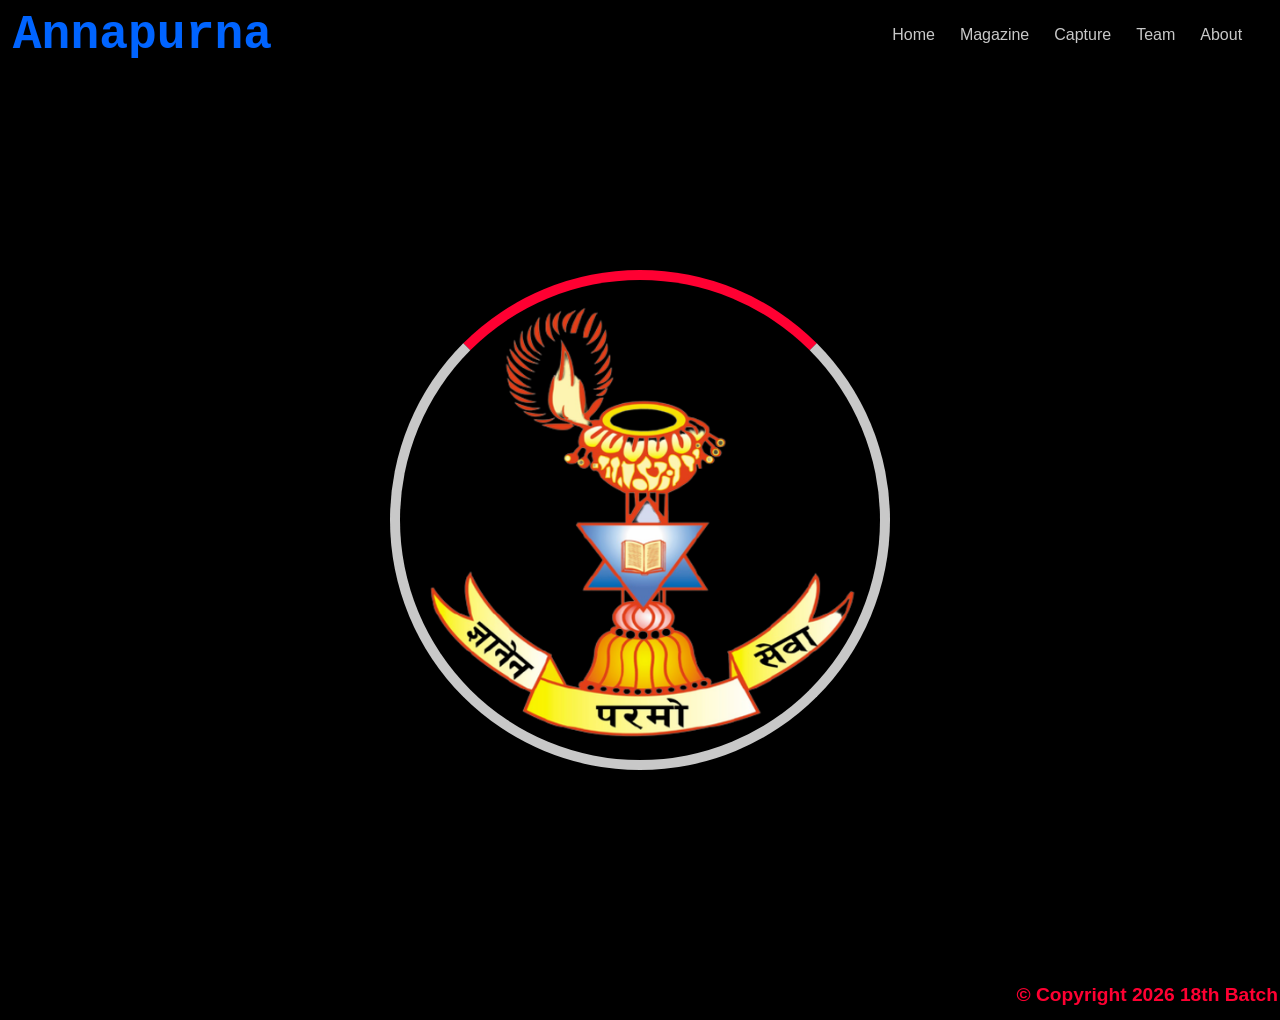
==== templates/index.html @ 72ebdf96 "Initial Commit The Web Is Ready" ====
<!DOCTYPE html>
<html lang="en">
<head>

    <!-- Meta Attributes  -->

    <meta charset="UTF-8">
    <meta name="viewport" content="width=device-width, initial-scale=1.0">
    <meta name="author" content="18th Batch | Sparsha Baral">
    <meta name="description" content="This is a E-Magazine of 18th Batch at Annapurna House in S.A.M.P">
    <link rel="icon" type="image/png" href="/images/Captures/House.jpg">

    <!-- Linking StyleSheet to the Document  -->

    <link rel="stylesheet" href="/style/main.css">

    <title>Magazine | Annapurna</title>

</head>

<body>

    <!-- Main Header of the Doucment  -->

    <header class="main_header" id="top">

        <nav class="nav_bar flex">

            <span>

                <h1 class="main_text fly_hover">
                    Annapurna
                </h1>

            </span>

            <span class="hamburger_icon">
                ☰
            </span>

            <ul class="nav_list flex">

                <li class="nav_list_item"><a href="./index.html" class="nav_links">Home</a></li>
                <li class="nav_list_item"><a href="./magazine.html" class="nav_links">Magazine</a></li>
                <li class="nav_list_item"><a href="./capture.html"class="nav_links" >Capture</a></li>
                <li class="nav_list_item"><a href="./team.html" class="nav_links">Team</a></li>
                <li class="nav_list_item"><a href="./about.html" class="nav_links">About</a></li>

            </ul>


        </nav>

    </header>


    <!-- Main Content of the Doucment  -->

    <main class="main_content">

        <div class="main_loader flex">

            <div class="Loading_content">
            </div>

            <a href="https://www.sampokhara.edu.np/" target="_blank">
                <div class="Loading_element">
                </div>
            </a>
            
            
        </div>

        <div class="Main_Content_div flex col wrap">


            <div class="Hero_Magazine">

            </div>

            <div class="Main_Info_Content">

                <p class="main_text">Welcome 👋</p>

                <div class="Info_Content_div flex wrap">

                    <div class="Info_Content flex fly_hover" id="./index.html">
                    <h4>Official Page of 18th Batch Wall Magazine at Annapurna House in S.A.M.P</h4>
                    </div>
                    <div class="Info_Content flex fly_hover" id="./magazine.html"><h4>Watch and Experience our E-Magazine</h4></div>
                    <div class="Info_Content flex fly_hover" id="./team.html"><h4>Learn about and Engage with our House Team and Students</h4></div>
                    <div class="Info_Content flex fly_hover" id="./capture.html"><h4>See it Whenever you want to refresh the old memories.</h4></div>

                </div>
                
            </div>

        </div>

        <button type="button" class="back_to_top fly_hover hidden">⬆</button>
        
    </main>

    <!-- End Content of the Doucment  -->

    <footer class="main_end flex">

        <div class="scroll">

            <h4 class="copy_text">&copy; Copyright 2026 18th Batch S.A.M.P. All Rights Reserved</h4>

        </div>

    </footer>

    <!-- Linking JavaScript to the Document  -->

    <script type="module" src="/script/index.js"></script>

</body>

</html>
---- style/main.css ----
/* Declaring Animations  */

@keyframes scroll {
    0%{
        transform: translateX(0);
    }
    100%{
        transform: translateX(-100%);
    }
}

@keyframes rotate {
    0%{
        transform: rotate(0deg);
    }
    100%{
        transform: rotate(360deg);
    }
}

/* Declaring Variables  */

:root{

    /* Colors Varaiables  */

    --main_color:rgba(00,100,255,1);
    --sub_color:rgba(255,00,50);
    --info_color:rgba(00,255,50,1);
    --soft_color:rgba(200,200,200,1);
    --bright_color:rgba(255,255,255,1);

    /* Bg Colors Varaiables  */

    --dark_bg:rgba(00,00,00,1);
    --blue_bg:rgba(00,00,255,1);
    --skin_bg:rgba(250,190,190,1);
    --grey_bg:var(--soft_color);
    --brown_bg:rgba(102, 58, 30);
    

    /* Font size Variables  */

    --main_font:3rem;
    --sub_font:1.5rem;
    --info_font:1.2rem;

    /* Other Variables  */

    --fly_hover:translateY(-15px);
    --more_gap:50px;
    --med_gap:25px;
    --less_gap:15px;

}

/* Global Styles  */

*{
    margin: 0px;
    padding: 0px;
    box-sizing: border-box;
    font-family:Arial, Helvetica, sans-serif;

}

html{
    scroll-behavior: smooth;
}

.flex{
    display: flex !important;
}

.col{
    flex-direction: column;
}

.hidden{
    display: none !important;
}

.wrap{
    flex-wrap: wrap !important;
}

.fly_hover{
    transform: translateX(0);
    transition: all 0.35s ease-in;
}

.fly_hover:hover{
    transform: var(--fly_hover);
}

.main_text{
    color: var(--main_color);
    font-size: var(--main_font);
    font-weight: 900;
    font-family: monospace !important;
}

.sub_text{
    color: var(--sub_color);
    font-size: var(--sub_font);
    font-weight: 700;
}

.info_text{
    color: var(--info_color);
    font-size: var(--info_font);
    font-weight: 900;
}

/* Header Style  */

.main_header{
    height: 70px;
    width: 100%;
    background-color: var(--dark_bg);
    top: 0px;left: 0px;right: 0px;
    position: sticky;
    z-index: 2;
}

.main_header.scrolled{
    background-color: var(--grey_bg);
}

.main_header.scrolled .nav_list{
    background-color: var(--grey_bg);
}

.main_header.scrolled .nav_list .nav_links{
    color: var(--dark_bg);
}

.main_header.scrolled .hamburger_icon{
    color: var(--dark_bg);
}

.nav_bar{
    height: 100%;
    padding: 0 1%;
    justify-content: space-between;
    align-items: center;
    gap:var(--med_gap);
}

.nav_list{

    height: auto;
    width: auto;
    align-items: center;
    padding:0 2% ;
    list-style: none;
    gap:var(--med_gap);
    background-color: var(--dark_bg);

}

.hamburger_icon{
    color: var(--soft_color);
    font-size: 0px;
    
}

.nav_links{
    top:0px;
    position: relative;
    color: var(--soft_color);
    text-decoration: none;
    text-align: center;
}

.nav_links::after{
    content: "";
    position: absolute;
    bottom: 0px;
    left: 0px;
    width: 0;
    height: 0.5px;
    background-color: var(--sub_color);
    transition: width 0.35s ease-in;
}

.nav_list_item:hover .nav_links::after{
    width: 100%;
}

/* Main Style  */

.main_content{
    min-height: 100vh;
    height: 100%;
    width: 100%;
    position: relative;
}

.main_loader{
    height: 100vh;
    padding: 2%;
    align-items: center;
    justify-content: center;
    background-color: var(--dark_bg);
    position: relative;
}

.Loading_content{
    position: absolute;
    background-image: url(/images/Magazine/SAMP.png);
    background-size: contain;
    height: 450px;
    width: 450px;
}

.Loading_element{
    height: 500px;
    width: 500px;
    border: 10px solid var(--soft_color);
    border-radius: 50%;
    border-top: 10px solid var(--sub_color);
    animation: rotate 2s 0s ease infinite normal ;

}

.Main_Content_div{
    height: 100%;
    width: 100%;
}

.Hero_Magazine{
    height: calc(100vh - 70px);
    width: auto;
    background-image: url(/images/Magazine/Hero_Magazine.jpg);
    background-repeat: no-repeat;
    background-position: bottom;
    background-size: 50% 100%;
    filter: brightness(60%);
    transform: scale(1);
    background-color: var(--dark_bg);
}

.back_to_top{
    position:fixed;
    bottom: 10px;
    right: 20px;
    height: 70px;
    width: 70px;
    background-color: var(--brown_bg);
    border-radius: 50%;
    font-size: var(--main_font);
    color: var(--soft_color);
    font-weight: 900;
}

.back_to_top.scrolled{
    display: inline !important;
}

.back_to_top:hover{
    background-color: var(--dark_bg);
    color: var(--main_color);
}

/* Info Style  */

.Main_Info_Content{
    height: 100%;
    width: 100%;
    background-color: var(--skin_bg);
    text-align: center;
    font-family:'Segoe UI', Tahoma, Geneva, Verdana, sans-serif;

}

.Info_Content_div{
    height: 100%;
    width: 100%;
    justify-content: center;
    align-items: center;
    padding: 3%;
    gap:var(--more_gap);
}

.Info_Content{
    height: 500px;
    width: 500px;
    font-size: calc( var(--main_font) - 0.5rem);
    background-color: var(--dark_bg);
    border: 2px solid var(--dark_bg);
    box-shadow: 3px 4px 10px;
    word-spacing: 5px;
    padding: 2%;
    align-items: center;
    border-radius: 25px;

}

.Info_Content h4{
    color: var(--info_color);
}

/* Profile Style  */

.Profile_div{
    height: 100%;
    width: 100%;
    gap:var(--more_gap);
    padding: 10px;
    background-color: var(--grey_bg);
    justify-content: center !important;
    align-items: center !important;
}

.Profile{
    height: 500px;
    width: 600px;
    background-color: var(--bright_color);
    text-align: center;
    justify-content: center;
    gap:var(--less_gap);
    align-items: center;
    overflow: hidden;
    border: 2px solid var(--dark_bg);
    box-shadow: 3px 4px 10px;
    border-radius: 25px;
    padding:2%;
}

.Profile_Photo{
    height: 70%;
    width: auto;
    max-width: 70%;
    box-shadow: 1px 1px 6px var(--dark_bg);
}

.Profile_Photo img{
    height: 100%;
    width: 100%;
    object-position: bottom;
    object-fit: fill;
}

/* Magazine Style  */

.Magazine_div{
    height: 100%;
    width: 100%;
    gap: var(--more_gap) !important;
    background-color: var(--soft_color);
    padding: 10px;
}

.Magazine_selector_div{
    height: auto !important;
    width: 100%;
    align-items: start;
    height: 50px;
    gap:var(--less_gap);
    justify-content: space-evenly;
}

.Magazine_selector{
    padding: 10px;
    width: 100px;
    font-size: calc( var(--sub_font) - 0.25rem);
    font-weight: 900;
    border-radius: 25px;
    box-shadow: 2px 5px 7px ;
    background-color: var(--dark_bg);
    color: var(--soft_color);
}

.Magazine_selector:hover{
    border: 2px solid var(--sub_color);
}

.Magazine_Content_div{
    background-color: transparent !important;
}

.Magazine_Photo{
    height: 65%;
    width: 80%;
}

.Magazine_Photo img{
    object-fit: fill;
}

.Color_Magazine_Photo{
    width: 60%;
}

.Color_Captain_Photo{
    width: 40%;
}

.Magazine_Content.selected{
    height: 150vh;
    width: 100%;
}

.Magazine_Content.selected .Color_Magazine_Photo{
    width: 70%;
}

.Magazine_Content.selected .Color_Captain_Photo{
    width: 30%;
}

.Magazine_Content.selected .Color_Captain_Photo img{
    object-fit: fill;
}

.Magazine_Content.selected .sub_text{
    font-size: calc( var(--main_font) - 0.5rem);
}

/* Team Style  */

.Team_Content p{
    max-width: 100%;
    white-space: wrap;
}

/* Memory Style  */

.Memory{
    width: 800px;
}

.Memory_content{
    max-height: 85%;
    min-height: 60%;
    height: auto;
}

.Memory_content img{
    object-position: center;
}

.Memory_content video{
    height: 100%;
    width: 100%;
    object-fit: cover !important;
}

/* About Style  */

.About_Div{
    min-height: 100vh;
    height: 100%;
    width: 100%;
    text-align: center;
    padding: 2%;
    align-items: center;
    justify-content: center;
    gap:var(--less_gap);
}

.about_tittle{
    height: 150px;
}

.about_hero{
    height: calc(100vh - 250px);
    width: 100%;
    background-image: url(/images/Magazine/SAMP.png);
    background-size: contain;
    background-repeat: no-repeat;
    background-position: top;
}

.about_content{
    height: auto;
    width: 100%;
    background-color: var(--skin_bg);
    padding: 5%;
    align-items: center;
    gap: var(--med_gap);
}

.about_content p{
    font-size: var(--sub_font);
}

.about_content img{
    max-height: 400px;
    height: auto;
    width: auto;
    object-fit: contain;
}

/* Footer Style  */

.main_end{
    min-height: 50px;
    width: 100%;
    background-color: var(--dark_bg);
    justify-content: center;
    align-items: center;
    overflow: hidden;
}

.scroll{
    white-space: nowrap;
    display: inline-block;
    animation: scroll 5s linear 0s infinite normal;
    padding-left: 100%;
}

.copy_text{
    font-size: var(--info_font);
    color: var(--sub_color);
}

.main_end:hover .scroll{
    animation-play-state: paused;
}

/* Media Query Style  */

@media (max-width:800px) {

    :root{
        --main_font:2.5rem;
        --sub_font:1.5rem;
        --info_font:1rem;
    }

    /* Navbar Style  */

    .nav_list{
        height: 100vh;
        position: absolute;
        left: -100%;
        top: 0;
        width: 100% !important;
        z-index: 5;
        flex-direction: column;
        justify-content: center;
        align-items: center;
        padding: 2%;
        transition: all 1s ease-in;
    }

    .nav_list_item{
        width: 100%;
        font-size: var(--main_font) !important;
        border: 2px solid var(--grey_bg);
        width: 80%;
        text-align: center;
        padding: 1%;
        border-radius: 25px;
    }

    .nav_links{
        color: var(--main_color) !important;
    }

    .nav_list.shown{
        left: 0;
        top: 0;
    }

    .hamburger_icon{
        font-size: var(--main_font);
        z-index: 10;
    }

    .main_header.scrolled .nav_list_item{
        border-color: var(--dark_bg);
    }

    /* Other Style  */

    .Loading_element{
        height: 300px !important;
        width: 300px !important;
    }

    .Hero_Magazine{
        background-size: 100% 100%;
    }

    .Magazine_Content{
        height: 170vh !important;
    }

    .Magazine_Photo{
        height: 75%;
        width: 100%;
        flex-direction: column;
        justify-content: center;
        align-items: center;
    }

    .Magazine_Photo img{
        object-fit: fill;
    }

    .Color_Captain_Photo,.Color_Magazine_Photo{
        height: 50%;
        width: 100%;
    }

    .Magazine_Content.selected .Color_Magazine_Photo{
        height: 60%;
        width: 100%;
    }

    .Magazine_Content.selected .Color_Captain_Photo{
        height: 40%;
        width: 100%;
    }
    
    .Profile_Photo{
        max-width: 90%;
    }

}

@media (min-width:600px) and (max-width:800px){

    .Magazine_Content{
        height: 500px !important;
    }

    .Magazine_Photo{
        height: 65%;
        width: 80%;
        flex-direction: row;
    }

    .Magazine_Content.selected{
        height: 150vh !important;
    }
    
    .Color_Captain_Photo,.Color_Magazine_Photo{
        height: 100%;
        width: 100%;
    }

    .Magazine_Content.selected .Color_Magazine_Photo{
        height: 100%;
        width: 60%;
    }

    .Magazine_Content.selected .Color_Captain_Photo{
        height: 100%;
        width: 40%;
    }
}

@media (min-width: 400px) and (max-width: 600px){
    .Color_Captain_Photo img{
        object-fit: contain !important;
    }
}
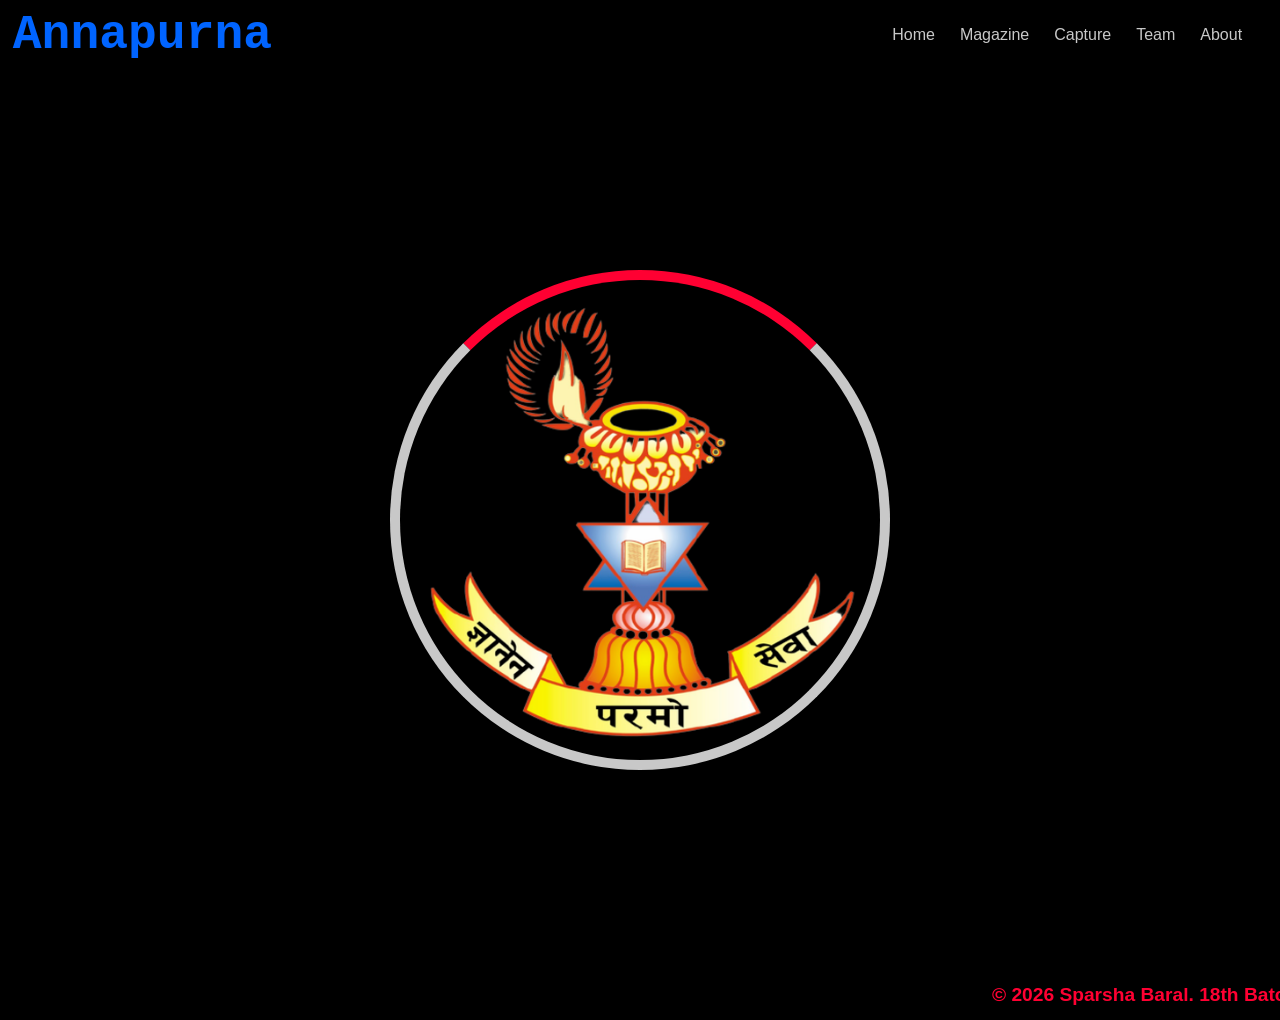
==== commit 4d15b51b: "Initial Commit The Web Is Ready" ====
--- a/templates/index.html
+++ b/templates/index.html
@@ -107,7 +107,7 @@
 
         <div class="scroll">
 
-            <h4 class="copy_text">&copy; Copyright 2026 18th Batch S.A.M.P. All Rights Reserved</h4>
+            <h4 class="copy_text">© 2026 Sparsha Baral. 18th Batch S.A.M.P. All Rights Reserved.</h4>
 
         </div>
 
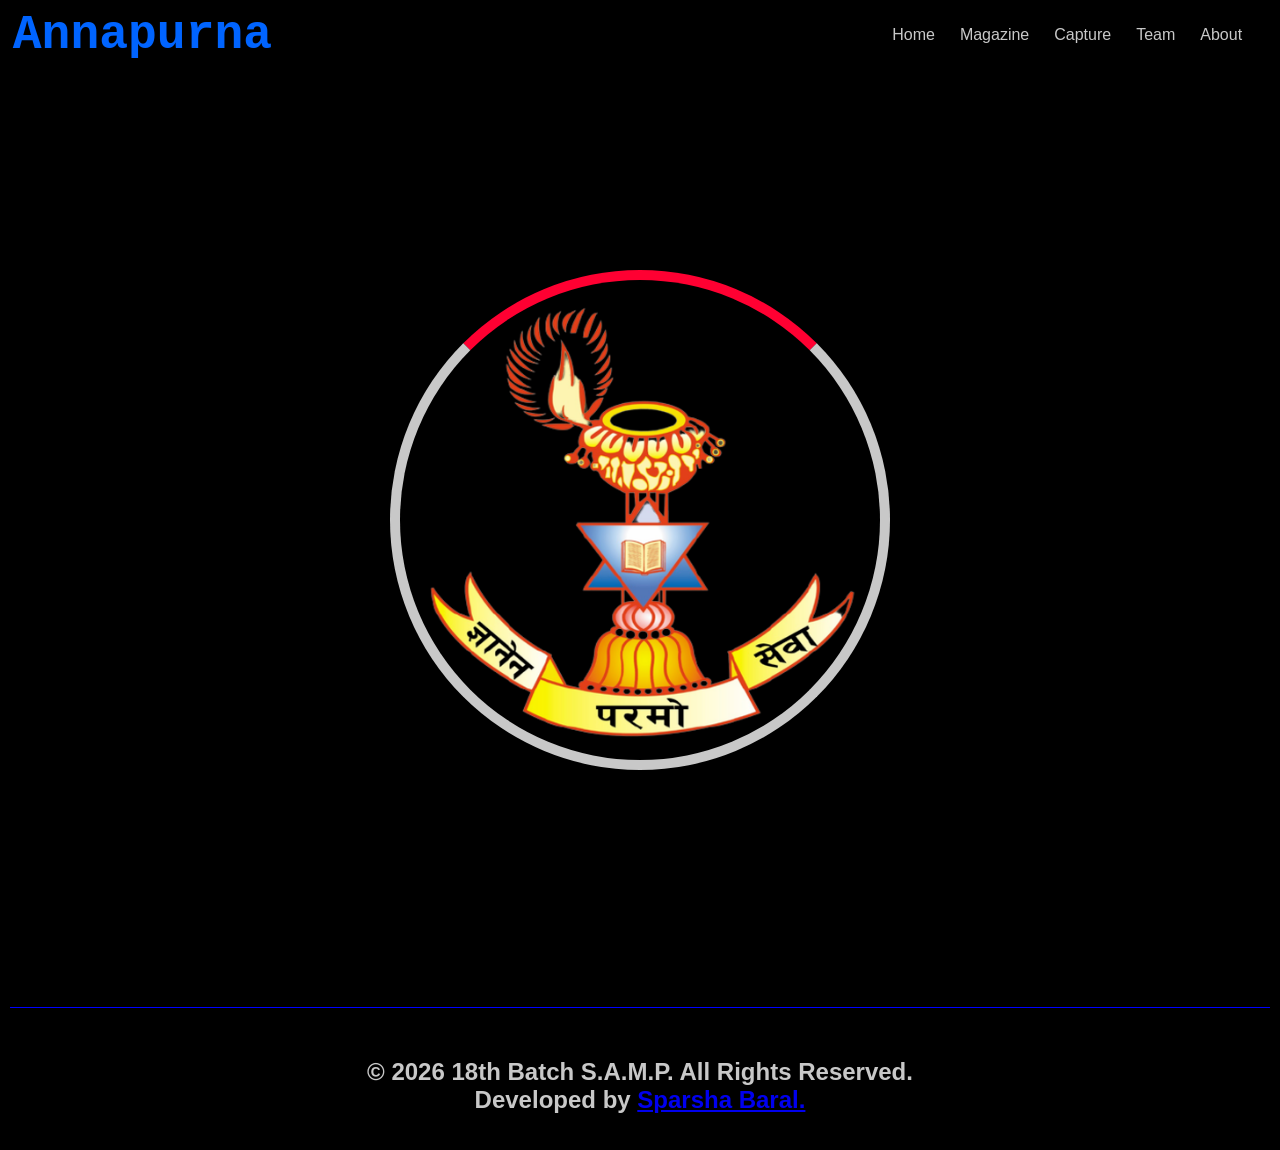
==== commit c8ec4573: "Initial Commit The Web Is Ready" ====
--- a/templates/index.html
+++ b/templates/index.html
@@ -103,12 +103,12 @@
 
     <!-- End Content of the Doucment  -->
 
-    <footer class="main_end flex">
+    <footer class="main_end flex col">
 
-        <div class="scroll">
+        <div class="line" style="background-color: blue;"></div>
 
-            <h4 class="copy_text">© 2026 Sparsha Baral. 18th Batch S.A.M.P. All Rights Reserved.</h4>
-
+        <div class="copy">
+            <h4 class="copy_text">© 2026 18th Batch S.A.M.P. All Rights Reserved.<br>Developed by <a href="https://www.facebook.com/sparsha.baral.7">Sparsha Baral.</a></h4>
         </div>
 
     </footer>
--- a/style/main.css
+++ b/style/main.css
@@ -22,21 +22,19 @@
 
 :root{
 
-    /* Colors Varaiables  */
-
-    --main_color:rgba(00,100,255,1);
-    --sub_color:rgba(255,00,50);
-    --info_color:rgba(00,255,50,1);
-    --soft_color:rgba(200,200,200,1);
-    --bright_color:rgba(255,255,255,1);
-
-    /* Bg Colors Varaiables  */
-
-    --dark_bg:rgba(00,00,00,1);
-    --blue_bg:rgba(00,00,255,1);
-    --skin_bg:rgba(250,190,190,1);
-    --grey_bg:var(--soft_color);
-    --brown_bg:rgba(102, 58, 30);
+    /* Colors Variables */ 
+    --main_color: #0064ff; 
+    --sub_color: #ff0032; 
+    --info_color: #00ff32; 
+    --soft_color: #c8c8c8; 
+    --bright_color: #f8fafc; 
+
+    /* Bg Colors Variables */ 
+    --dark_bg: #000000; 
+    --blue_bg: #0000ff; 
+    --skin_bg: #fabebe; 
+    --grey_bg: var(--soft_color); 
+    --brown_bg: #663a1e;
     
 
     /* Font size Variables  */
@@ -110,6 +108,11 @@
     color: var(--info_color);
     font-size: var(--info_font);
     font-weight: 900;
+}
+
+.line{
+    height: 1px;
+    width: 100%;
 }
 
 /* Header Style  */
@@ -188,6 +191,13 @@
     width: 100%;
 }
 
+.scroll{
+    white-space: nowrap;
+    display: inline-block;
+    animation: scroll 5s linear 0s infinite normal;
+    padding-left: 100%;
+}
+
 /* Main Style  */
 
 .main_content{
@@ -244,9 +254,9 @@
 .back_to_top{
     position:fixed;
     bottom: 10px;
-    right: 20px;
-    height: 70px;
-    width: 70px;
+    right: 10px;
+    height: 60px;
+    width: 60px;
     background-color: var(--brown_bg);
     border-radius: 50%;
     font-size: var(--main_font);
@@ -307,7 +317,7 @@
     height: 100%;
     width: 100%;
     gap:var(--more_gap);
-    padding: 10px;
+    padding: 2%;
     background-color: var(--grey_bg);
     justify-content: center !important;
     align-items: center !important;
@@ -496,28 +506,23 @@
 /* Footer Style  */
 
 .main_end{
-    min-height: 50px;
-    width: 100%;
-    background-color: var(--dark_bg);
+    height: auto;
+    min-height: 20vh;
+    width: 100%;
+    background-color: var(--dark_bg);
+    overflow: hidden;
+    padding: 10px;
+    align-items: center;
     justify-content: center;
-    align-items: center;
-    overflow: hidden;
-}
-
-.scroll{
-    white-space: nowrap;
-    display: inline-block;
-    animation: scroll 5s linear 0s infinite normal;
-    padding-left: 100%;
-}
-
-.copy_text{
-    font-size: var(--info_font);
-    color: var(--sub_color);
-}
-
-.main_end:hover .scroll{
-    animation-play-state: paused;
+    gap: var(--more_gap);
+}
+
+.copy{
+    font-size: var(--sub_font);
+    color: var(--soft_color);
+    text-align: center;
+    width: 100%;
+    word-break:keep-all;
 }
 
 /* Media Query Style  */
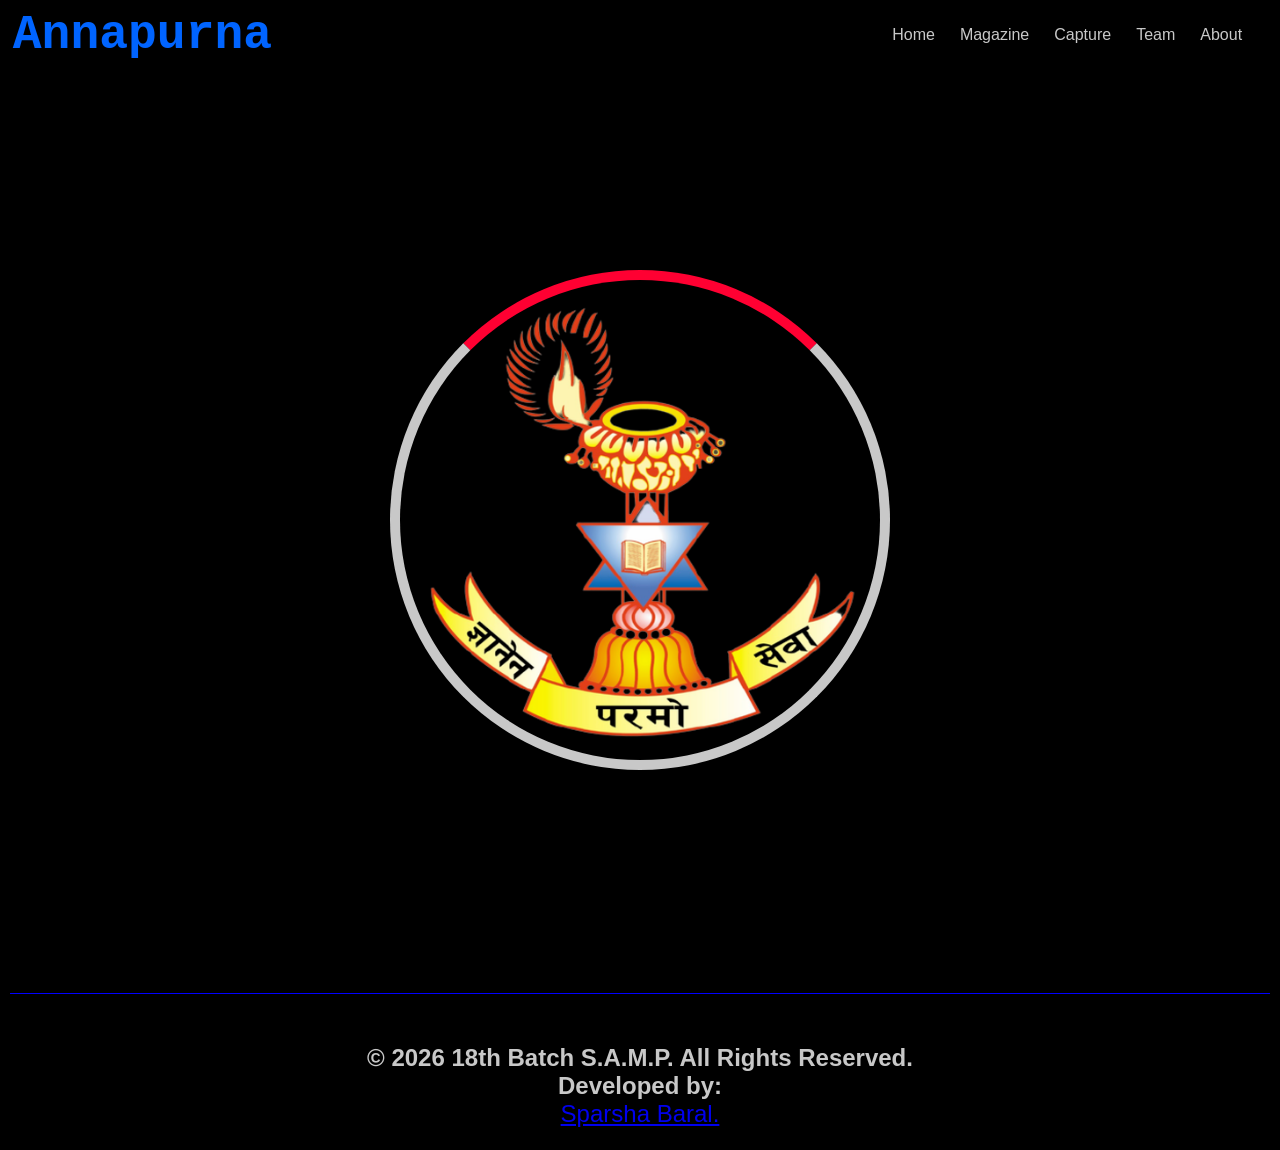
==== commit 8984aa8f: "Initial Commit The Web is Ready" ====
--- a/templates/index.html
+++ b/templates/index.html
@@ -108,7 +108,9 @@
         <div class="line" style="background-color: blue;"></div>
 
         <div class="copy">
-            <h4 class="copy_text">© 2026 18th Batch S.A.M.P. All Rights Reserved.<br>Developed by <a href="https://www.facebook.com/sparsha.baral.7">Sparsha Baral.</a></h4>
+            <h4 class="copy_text">© 2026 18th Batch S.A.M.P. All Rights Reserved.</h4>
+            <h4 class="copy_text">Developed by:</h4>
+            <a href="https://www.facebook.com/sparsha.baral.7">Sparsha Baral.</a>
         </div>
 
     </footer>
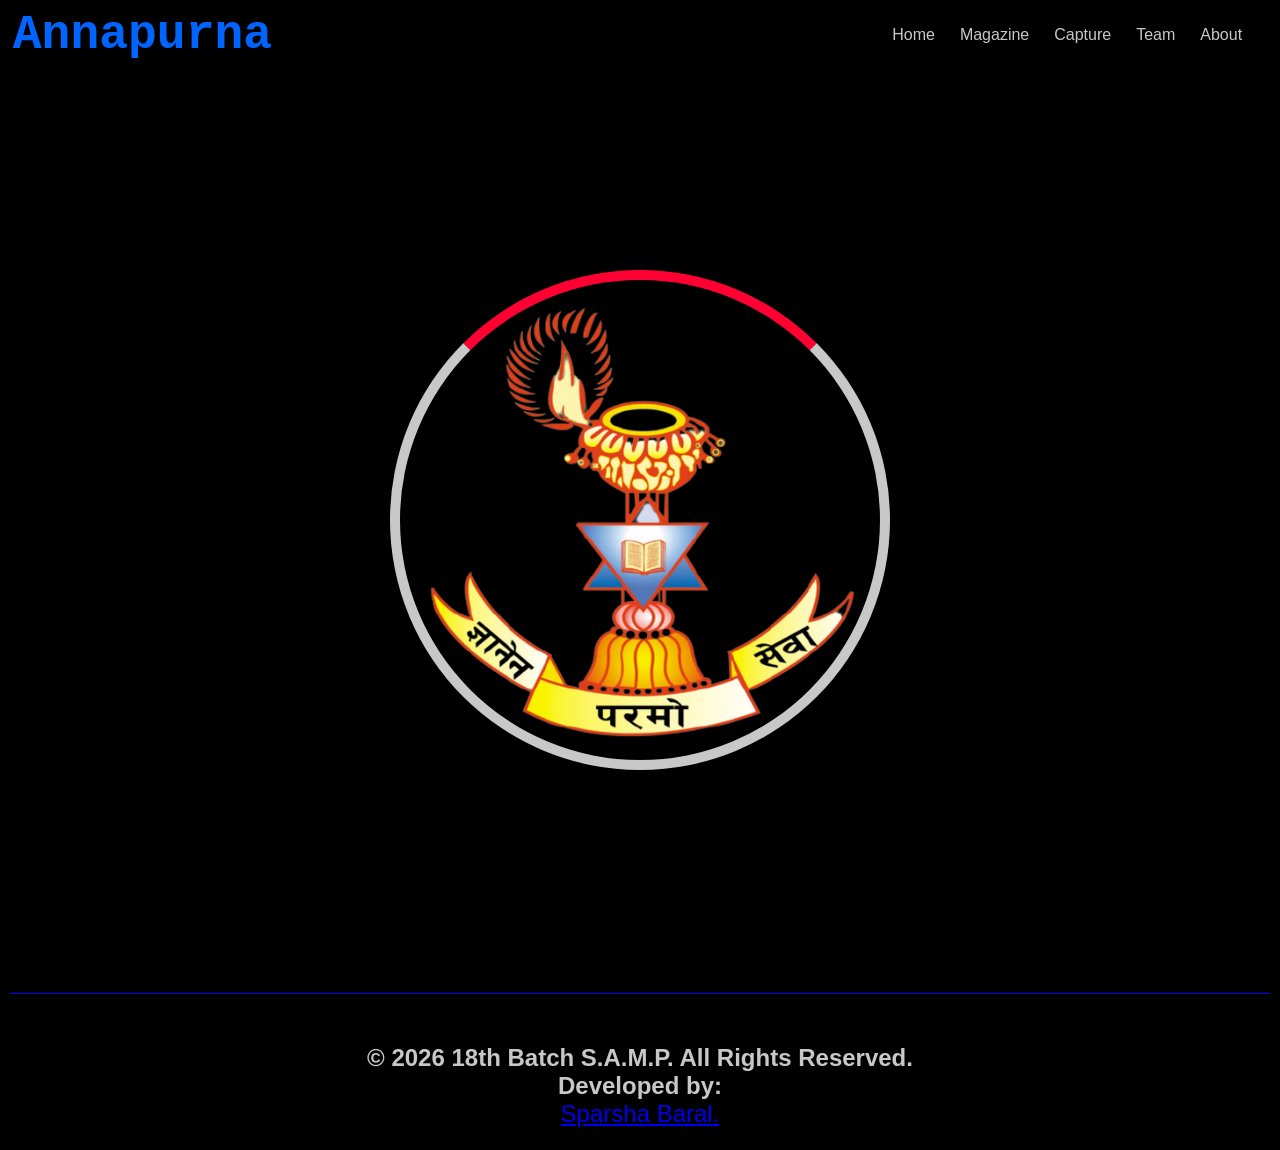
==== commit 5b6181cf: "The Web is Ready To Experience" ====
--- a/templates/index.html
+++ b/templates/index.html
@@ -8,7 +8,7 @@
     <meta name="viewport" content="width=device-width, initial-scale=1.0">
     <meta name="author" content="18th Batch | Sparsha Baral">
     <meta name="description" content="This is a E-Magazine of 18th Batch at Annapurna House in S.A.M.P">
-    <link rel="icon" type="image/png" href="/images/Captures/House.jpg">
+    <link rel="icon" type="image/png" href="/images/Captures/House.webp">
 
     <!-- Linking StyleSheet to the Document  -->
 
@@ -110,7 +110,7 @@
         <div class="copy">
             <h4 class="copy_text">© 2026 18th Batch S.A.M.P. All Rights Reserved.</h4>
             <h4 class="copy_text">Developed by:</h4>
-            <a href="https://www.facebook.com/sparsha.baral.7">Sparsha Baral.</a>
+            <a href="https://www.facebook.com/sparsha.baral.7" target="_blank">Sparsha Baral.</a>
         </div>
 
     </footer>
--- a/style/main.css
+++ b/style/main.css
@@ -218,7 +218,7 @@
 
 .Loading_content{
     position: absolute;
-    background-image: url(/images/Magazine/SAMP.png);
+    background-image: url(/images/Magazine/SAMP.webp);
     background-size: contain;
     height: 450px;
     width: 450px;
@@ -242,7 +242,7 @@
 .Hero_Magazine{
     height: calc(100vh - 70px);
     width: auto;
-    background-image: url(/images/Magazine/Hero_Magazine.jpg);
+    background-image: url(/images/Magazine/Hero_Magazine.webp);
     background-repeat: no-repeat;
     background-position: bottom;
     background-size: 50% 100%;
@@ -254,7 +254,7 @@
 .back_to_top{
     position:fixed;
     bottom: 10px;
-    right: 10px;
+    right: 15px;
     height: 60px;
     width: 60px;
     background-color: var(--brown_bg);
@@ -262,10 +262,12 @@
     font-size: var(--main_font);
     color: var(--soft_color);
     font-weight: 900;
+    justify-content: center;
+    align-items: center;
 }
 
 .back_to_top.scrolled{
-    display: inline !important;
+    display: flex !important;
 }
 
 .back_to_top:hover{
@@ -477,7 +479,7 @@
 .about_hero{
     height: calc(100vh - 250px);
     width: 100%;
-    background-image: url(/images/Magazine/SAMP.png);
+    background-image: url(/images/Magazine/SAMP.webp);
     background-size: contain;
     background-repeat: no-repeat;
     background-position: top;
@@ -523,6 +525,7 @@
     text-align: center;
     width: 100%;
     word-break:keep-all;
+    white-space: nowrap;
 }
 
 /* Media Query Style  */
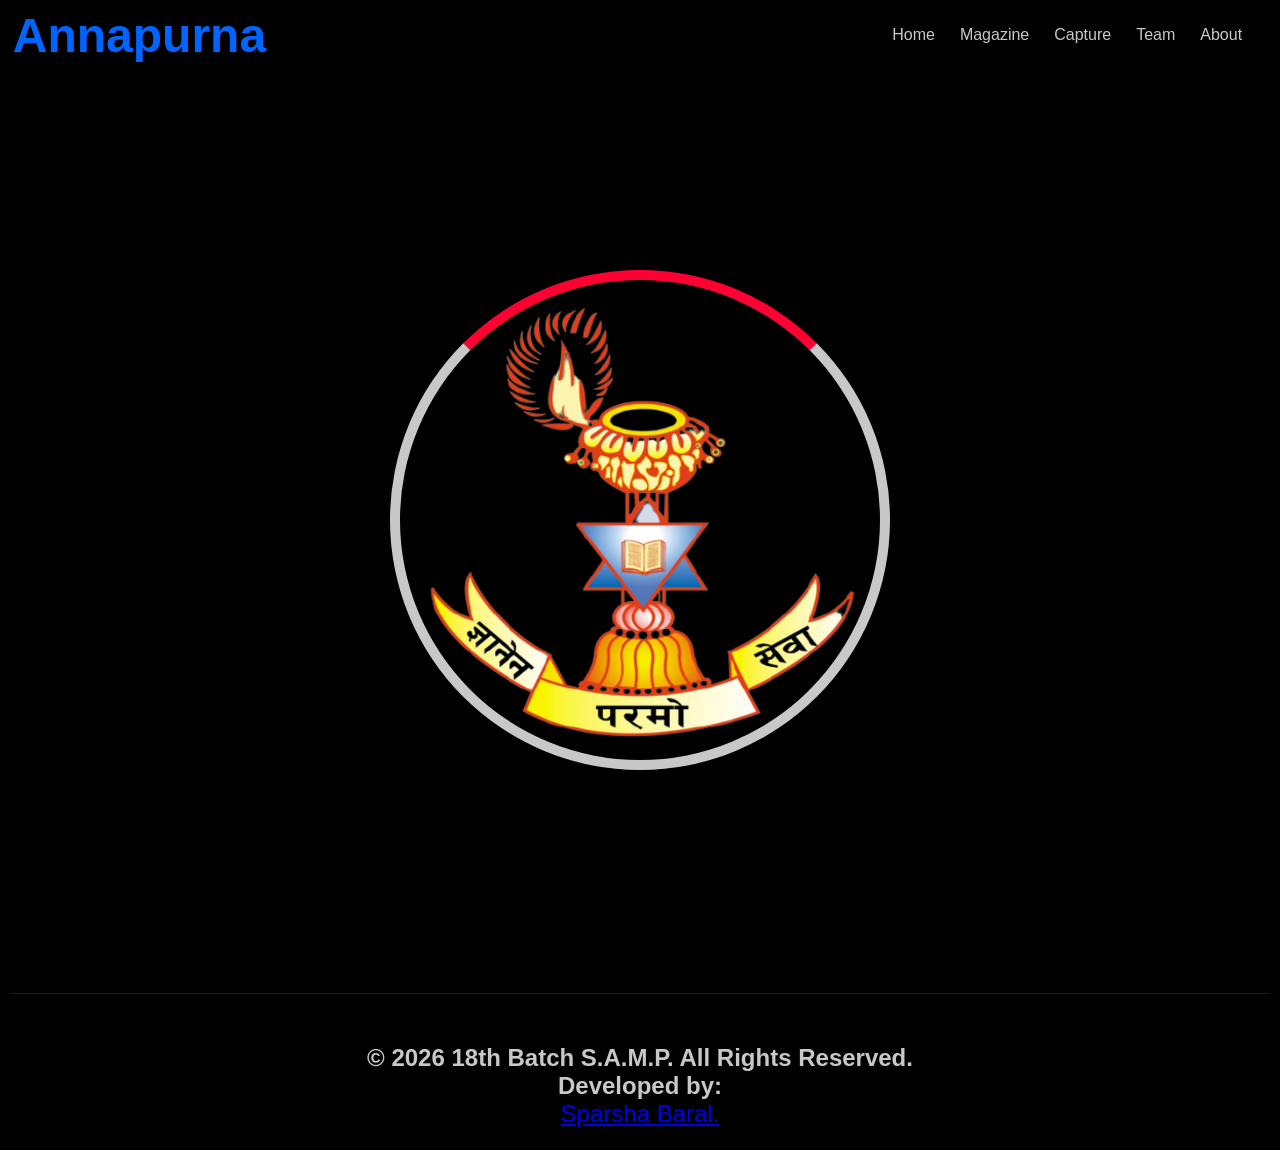
==== commit 7d0f1595: "Made Premium and Standard" ====
--- a/templates/index.html
+++ b/templates/index.html
@@ -8,11 +8,11 @@
     <meta name="viewport" content="width=device-width, initial-scale=1.0">
     <meta name="author" content="18th Batch | Sparsha Baral">
     <meta name="description" content="This is a E-Magazine of 18th Batch at Annapurna House in S.A.M.P">
-    <link rel="icon" type="image/png" href="/images/Captures/House.webp">
 
-    <!-- Linking StyleSheet to the Document  -->
+    <!-- Linking Contents to the Document  -->
 
     <link rel="stylesheet" href="/style/main.css">
+    <link rel="icon" type="image/png" href="/images/Captures/House.webp">
 
     <title>Magazine | Annapurna</title>
 
@@ -74,10 +74,10 @@
         <div class="Main_Content_div flex col wrap">
 
 
-            <div class="Hero_Magazine">
-
+            <div class="Hero_Magazine flex">
+                <button type="button" class="scroll_button fly_hover" id="top-to-next_vh">⬇</button>
             </div>
-
+            
             <div class="Main_Info_Content">
 
                 <p class="main_text">Welcome 👋</p>
@@ -88,8 +88,8 @@
                     <h4>Official Page of 18th Batch Wall Magazine at Annapurna House in S.A.M.P</h4>
                     </div>
                     <div class="Info_Content flex fly_hover" id="./magazine.html"><h4>Watch and Experience our E-Magazine</h4></div>
+                    <div class="Info_Content flex fly_hover" id="./capture.html"><h4>See it Whenever you want to refresh the old memories.</h4></div>
                     <div class="Info_Content flex fly_hover" id="./team.html"><h4>Learn about and Engage with our House Team and Students</h4></div>
-                    <div class="Info_Content flex fly_hover" id="./capture.html"><h4>See it Whenever you want to refresh the old memories.</h4></div>
 
                 </div>
                 
@@ -97,7 +97,8 @@
 
         </div>
 
-        <button type="button" class="back_to_top fly_hover hidden">⬆</button>
+        
+        <button type="button" class="scroll_button fly_hover hidden" id="bottom-to-top"></button>
         
     </main>
 
--- a/style/main.css
+++ b/style/main.css
@@ -15,6 +15,15 @@
     }
     100%{
         transform: rotate(360deg);
+    }
+}
+
+@keyframes bounce {
+    0%{
+        transform: translateY(-15px);
+    }
+    100%{
+        transform: translateY(0px);
     }
 }
 
@@ -95,7 +104,7 @@
     color: var(--main_color);
     font-size: var(--main_font);
     font-weight: 900;
-    font-family: monospace !important;
+    font-family:'Lucida Sans', 'Lucida Sans Regular', 'Lucida Grande', 'Lucida Sans Unicode', Geneva, Verdana, sans-serif !important;
 }
 
 .sub_text{
@@ -249,12 +258,11 @@
     filter: brightness(60%);
     transform: scale(1);
     background-color: var(--dark_bg);
-}
-
-.back_to_top{
-    position:fixed;
-    bottom: 10px;
-    right: 15px;
+    justify-content: center;
+    align-items: end;
+}
+
+.scroll_button{
     height: 60px;
     width: 60px;
     background-color: var(--brown_bg);
@@ -264,15 +272,30 @@
     font-weight: 900;
     justify-content: center;
     align-items: center;
-}
-
-.back_to_top.scrolled{
+    animation: bounce 0.975s linear infinite;
+}
+
+.scroll_button.scrolled{
     display: flex !important;
 }
 
-.back_to_top:hover{
+.scroll_button:hover{
     background-color: var(--dark_bg);
     color: var(--main_color);
+}
+
+#bottom-to-top{
+    position:fixed;
+    bottom: 15px;
+    right: 15px;
+}
+
+#bottom-to-top::after{
+    content: "⬆";
+}
+
+#top-to-next_vh{
+    margin-bottom: 15px;
 }
 
 /* Info Style  */
@@ -282,8 +305,6 @@
     width: 100%;
     background-color: var(--skin_bg);
     text-align: center;
-    font-family:'Segoe UI', Tahoma, Geneva, Verdana, sans-serif;
-
 }
 
 .Info_Content_div{
@@ -320,7 +341,6 @@
     width: 100%;
     gap:var(--more_gap);
     padding: 2%;
-    background-color: var(--grey_bg);
     justify-content: center !important;
     align-items: center !important;
 }
@@ -337,7 +357,7 @@
     border: 2px solid var(--dark_bg);
     box-shadow: 3px 4px 10px;
     border-radius: 25px;
-    padding:2%;
+    padding:1%;
 }
 
 .Profile_Photo{
@@ -356,12 +376,16 @@
 
 /* Magazine Style  */
 
+#main_magazine{
+    background-image: url(/images/Magazine/Bg_Magazine.webp);
+    background-size: 100% 100%;
+}
+
 .Magazine_div{
     height: 100%;
     width: 100%;
     gap: var(--more_gap) !important;
-    background-color: var(--soft_color);
-    padding: 10px;
+    backdrop-filter: brightness(70%);
 }
 
 .Magazine_selector_div{
@@ -371,6 +395,7 @@
     height: 50px;
     gap:var(--less_gap);
     justify-content: space-evenly;
+    padding: 1%;
 }
 
 .Magazine_selector{
@@ -388,17 +413,13 @@
     border: 2px solid var(--sub_color);
 }
 
-.Magazine_Content_div{
-    background-color: transparent !important;
+.Magazine_Content.selected{
+    height: 100vh;
+    width: 100%;
 }
 
 .Magazine_Photo{
-    height: 65%;
-    width: 80%;
-}
-
-.Magazine_Photo img{
-    object-fit: fill;
+    max-height: 80%;
 }
 
 .Color_Magazine_Photo{
@@ -407,23 +428,6 @@
 
 .Color_Captain_Photo{
     width: 40%;
-}
-
-.Magazine_Content.selected{
-    height: 150vh;
-    width: 100%;
-}
-
-.Magazine_Content.selected .Color_Magazine_Photo{
-    width: 70%;
-}
-
-.Magazine_Content.selected .Color_Captain_Photo{
-    width: 30%;
-}
-
-.Magazine_Content.selected .Color_Captain_Photo img{
-    object-fit: fill;
 }
 
 .Magazine_Content.selected .sub_text{
@@ -438,6 +442,11 @@
 }
 
 /* Memory Style  */
+
+#main_memory{
+    background-image: url(/images/Captures/Bg_capture.jpg);
+    background-size: 100% 100%;
+}
 
 .Memory{
     width: 800px;
@@ -459,6 +468,12 @@
     object-fit: cover !important;
 }
 
+/* Team style */
+#main_team{
+    background-image: url(/images/Team/Bg_team.jpg);
+    background-size: 100% 100%;
+}
+
 /* About Style  */
 
 .About_Div{
@@ -466,7 +481,7 @@
     height: 100%;
     width: 100%;
     text-align: center;
-    padding: 2%;
+    padding: 2% 0;
     align-items: center;
     justify-content: center;
     gap:var(--less_gap);
@@ -593,77 +608,46 @@
         background-size: 100% 100%;
     }
 
+    #main_magazine{
+        background-image: none;
+        background-color: var(--soft_color) !important;
+    }
+
+    .Magazine_div{
+        backdrop-filter: brightness(100%);
+    }
+
     .Magazine_Content{
-        height: 170vh !important;
+        height: 150vh !important;
     }
 
     .Magazine_Photo{
-        height: 75%;
-        width: 100%;
+        height: 95%;
         flex-direction: column;
         justify-content: center;
         align-items: center;
     }
 
-    .Magazine_Photo img{
-        object-fit: fill;
-    }
-
     .Color_Captain_Photo,.Color_Magazine_Photo{
         height: 50%;
         width: 100%;
     }
 
     .Magazine_Content.selected .Color_Magazine_Photo{
-        height: 60%;
+        height: 65%;
         width: 100%;
     }
 
     .Magazine_Content.selected .Color_Captain_Photo{
-        height: 40%;
-        width: 100%;
+        height: 35%;
+    }
+
+    .Magazine_Content.selected .Color_Captain_Photo{
+        width: auto;
+        min-width: 267.375px;
     }
     
     .Profile_Photo{
         max-width: 90%;
     }
-
-}
-
-@media (min-width:600px) and (max-width:800px){
-
-    .Magazine_Content{
-        height: 500px !important;
-    }
-
-    .Magazine_Photo{
-        height: 65%;
-        width: 80%;
-        flex-direction: row;
-    }
-
-    .Magazine_Content.selected{
-        height: 150vh !important;
-    }
-    
-    .Color_Captain_Photo,.Color_Magazine_Photo{
-        height: 100%;
-        width: 100%;
-    }
-
-    .Magazine_Content.selected .Color_Magazine_Photo{
-        height: 100%;
-        width: 60%;
-    }
-
-    .Magazine_Content.selected .Color_Captain_Photo{
-        height: 100%;
-        width: 40%;
-    }
-}
-
-@media (min-width: 400px) and (max-width: 600px){
-    .Color_Captain_Photo img{
-        object-fit: contain !important;
-    }
 }
